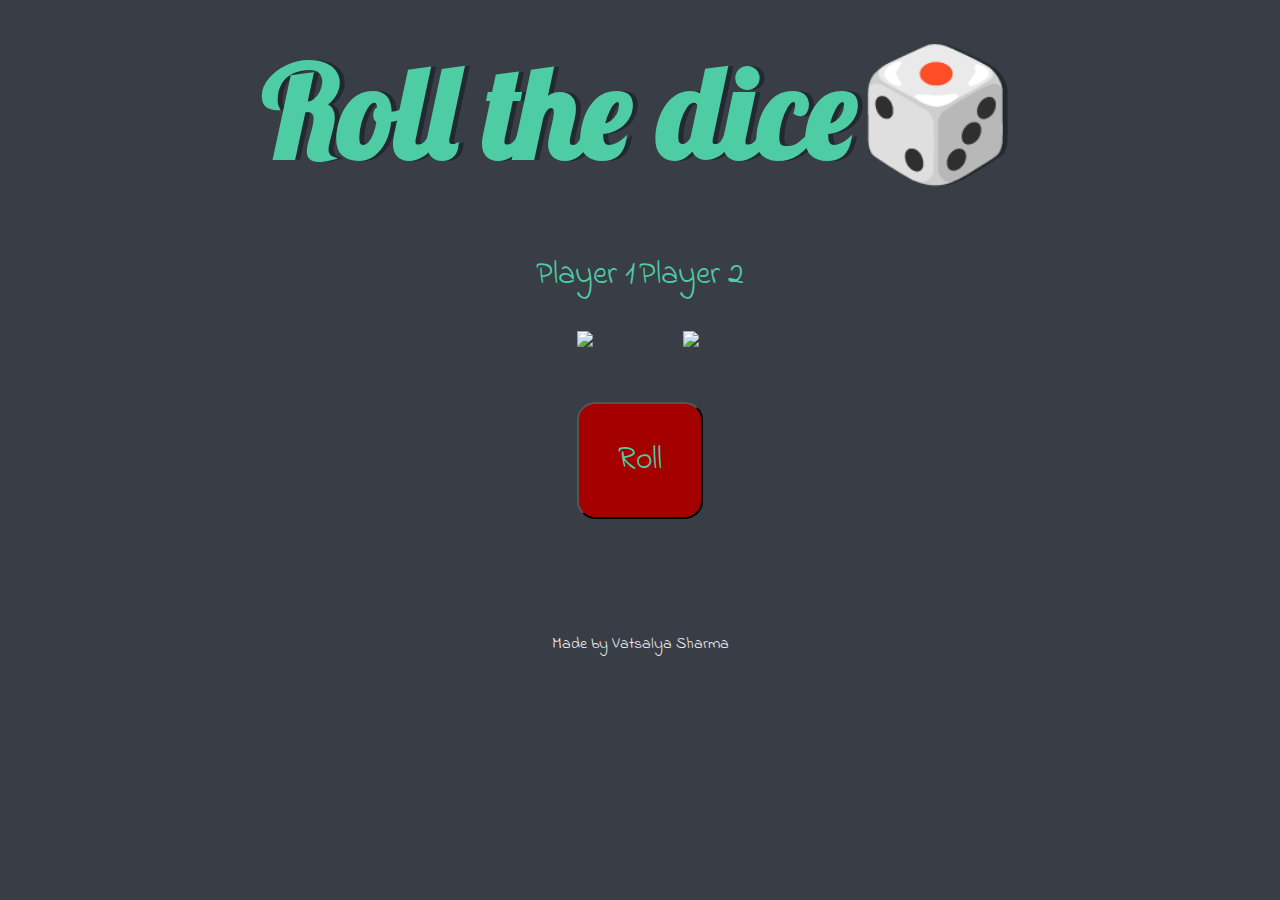
==== index.html @ 001d97b0 "Add files via upload" ====
<!DOCTYPE html>
<html lang="en" dir="ltr">
  <head>
    <meta charset="utf-8">
    <title>Dicee</title>
    <link rel="stylesheet" href="styles.css">
    <link href="https://fonts.googleapis.com/css?family=Indie+Flower|Lobster" rel="stylesheet">

  </head>
  <body>
    <div class="container">
      <h1>Roll the dice🎲</h1>

      <div class="dice">
        <p>Player 1</p>
        <img class="img1" src="images/dice6.png">
      </div>
      <div class="dice">
        <p>Player 2</p>
        <img class="img2" src="images/dice6.png">
      </div>
    </div>
    <div class="button-flex">
      <button type="button" onclick="roll()"><p>Roll</p></button>
    </div>
  <script src="index.js" charset="utf-8"></script>
  </body>

  <footer>
    Made by Vatsalya Sharma
  </footer>
</html>
---- styles.css ----
.container {
  width: 70%;
  margin: auto;
  text-align: center;
}

.dice {
  text-align: center;
  display: inline-block;

}

.button-flex{
  display: flex;
  justify-content: center;
}

body {
  background-color: #393E46;
}

h1 {
  margin: 30px;
  font-family: 'Lobster', cursive;
  text-shadow: 5px 0 #232931;
  font-size: 8rem;
  color: #4ECCA3;
}

p {
  font-size: 2rem;
  color: #4ECCA3;
  font-family: 'Indie Flower', cursive;
}

img {
  width: 80%;
}

footer {
  margin-top: 5%;
  color: #EEEEEE;
  text-align: center;
  font-family: 'Indie Flower', cursive;
}

button{
  width: 10%;
  border-radius: 15%;
  margin: 4%;
  background-color: #a40000
}
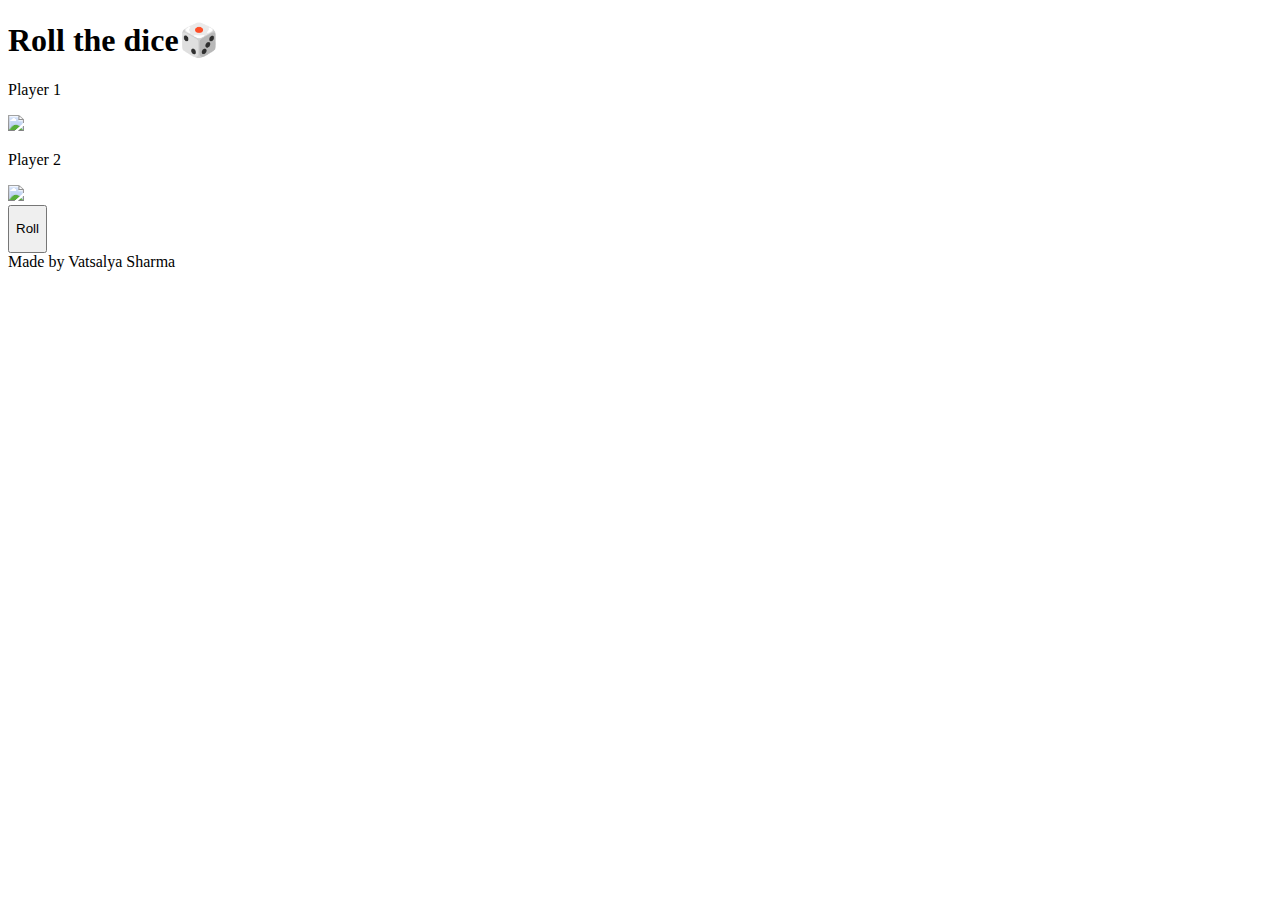
==== commit b46da89a: "Update index.html" ====
--- a/index.html
+++ b/index.html
@@ -3,7 +3,7 @@
   <head>
     <meta charset="utf-8">
     <title>Dicee</title>
-    <link rel="stylesheet" href="styles.css">
+    <link rel="stylesheet" href="/DiceRoll/styles.css">
     <link href="https://fonts.googleapis.com/css?family=Indie+Flower|Lobster" rel="stylesheet">
 
   </head>
